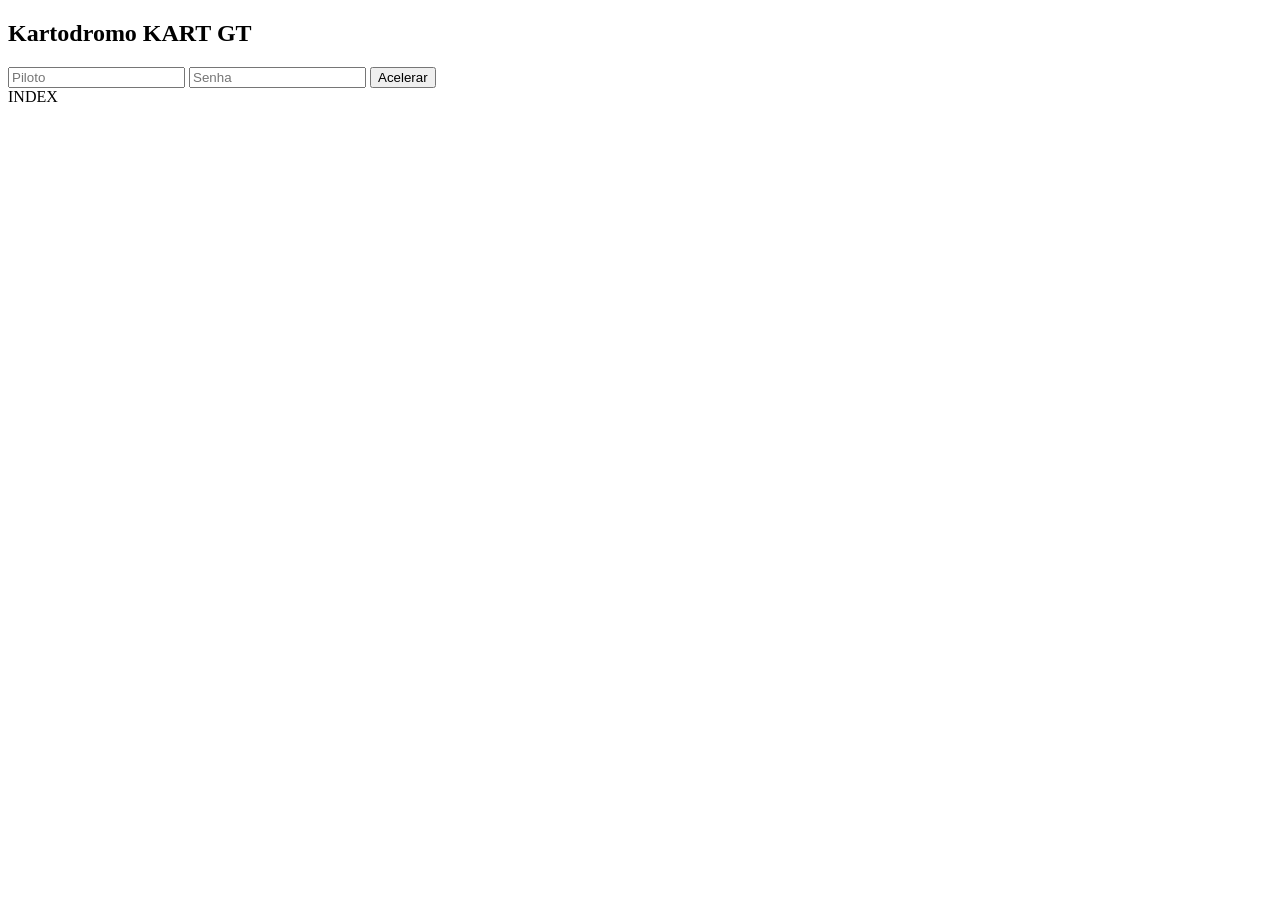
==== index.html @ 8ff83ad4 "Add files via upload" ====
<!DOCTYPE html>   <html lang="pt-BR">   
    <head>   
        <meta charset="UTF-8">   
        <title> Login - Kartodromo KART GT </title>   
        <link rel="style" href="style.css">   
    </head>   
    <body>   
        <form id="form">   
            <h2> Kartodromo KART GT </h2>   
            <input type="text" id="usuario" placeholder="Piloto" required>   
            <input type="password" id="senha" placeholder="Senha" required>   
            <button  type="submit"> Acelerar </button>   
        </form>   
        <script src="script.js"></script>   
    </body>   
</html>   INDEX
---- style.css ----
*{
    margin: 0;
    padding: 0;
    box-sizing: border-box;
}

body{
    display: flex;
    justify-content: center;
    align-items: center;
    min-height: 100vh;
    font-family: system-ui, -apple-system, BlinkMacSystemFont, 'Segoe UI', Roboto, Oxygen, Ubuntu, Cantarell, 'Open Sans', 'Helvetica Neue', sans-serif;
    background-color: #121114;
    background-image: 
    radial-gradient(circle at 20% 20%, rgba(250, 204, 21, 0.05) 0%, transparent 40%),
    radial-gradient(circle at 20% 20%, rgba(220, 238, 38, 0.05) 0%, transparent 40%);
    color: #e1e1e6;
    padding: 20px;
}

form, .card-home{
    background: #1a1e1e;
    width: 100%;
    max-width: 340px;
    padding: 28px 24px;
    border: 1px solid #29292e;
    border-radius: 4px;
    box-shadow: 0 10px 30px rgba (0,0,0,0.5);
    position: relative;
}

form::before, .card-home::before{
    content: "";
    position: absolute;
    top: 0;
    left: 0;
    right: 0;
    height: 4px;
    background: repeating-linear-gradient(
        90deg,
        #facc15 0px,
        #facc15 12px,
        #121214 12px,
        #121214 24px
    );

}

h2 {
    font-size: 1.15rem;
    letter-spacing: 1.5px;
    text-transform: uppercase;
    color: #ffffff;
    margin-bottom: 20px;
    text-align: center;
    font-weight: 700;
}

label {
    display: block;
    font-size: 0.75rem;
    text-transform: uppercase;
    letter-spacing: 0.08px;
    color: #a8a8b3;
    margin-bottom: 6px;
    margin-top: 12px;

}

input, select {
    width: 100%;
    padding: 11px 12px;
    font-size: 0.9rem;
    background: #121214;
    border: 1px solid #323238;
    border-radius: 2px;
    color: #ffffff;
    margin-bottom: 12px;
    outline: none;
    transition: border-color 0.15s ease;
}

input:focus, select:focus{
    border-color:#facc15;
}

input::placeholder{
    color: #505059;
}

button{
    width: 100%;
    padding: 12px;
    margin-top: 10px;
    font-size: 0.85rem;
    letter-spacing: 1px;
    text-transform: uppercase;
    font-weight: 700;
    background: #facc15;
    color: #121214;
    border: none;
    border-radius: 2px;
    cursor: pointer;
    transition: background 0.15s ease, transform 0.05s ease;
}

button:hover{
    background: #eab308;
}

button:active{
    transform: translate(1px);
}

#btnSair{
    background: transparent;
    border: 1px solid #323238;
    color: #8d8d99;
    margin-top: 14px;
}

#btnSair:hover{
    border-color: #7c7c8a;
    color: #e1e1e6;
    background: transparent;
}

#mensagemBoasVindas{
    text-align: center;
    color: #a8a8b3;
    font-size: 0.9rem;
}

#statusAgendamento {
    font-size: 0.8rem;
    color: #4ade80;
    text-align: center;
    margin-top: 12px;
    line-height: 1.4;
}

.card-home form::before{
    display: none;
}
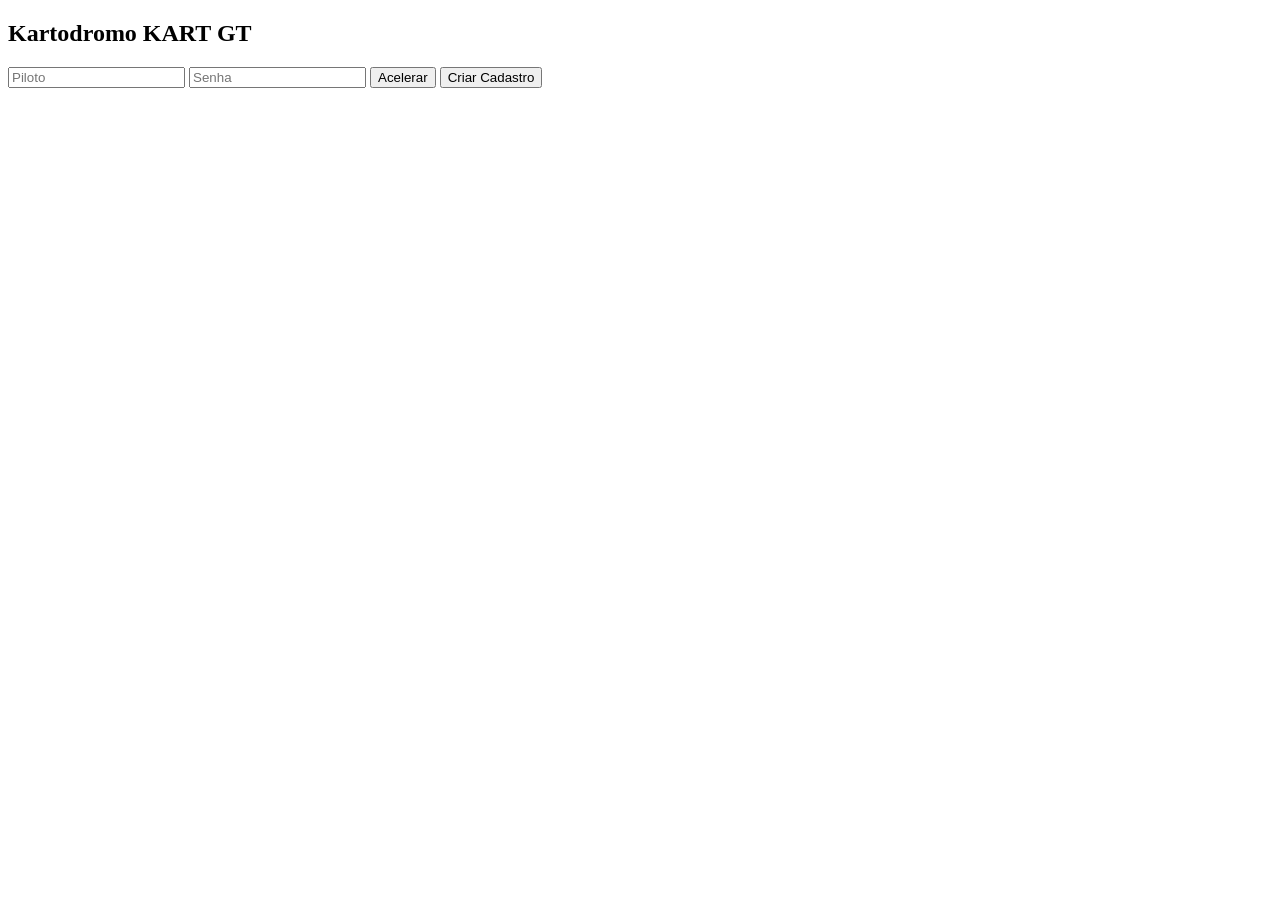
==== commit 029f8d01: "Add files via upload" ====
--- a/index.html
+++ b/index.html
@@ -10,7 +10,9 @@
             <input type="text" id="usuario" placeholder="Piloto" required>   
             <input type="password" id="senha" placeholder="Senha" required>   
             <button  type="submit"> Acelerar </button>   
+            <button type="button" id="btnCriarCadastro" onclick="window.location.href='cadastro.html'"> Criar Cadastro </button>
         </form>   
+        
         <script src="script.js"></script>   
     </body>   
-</html>   INDEX+</html>   
